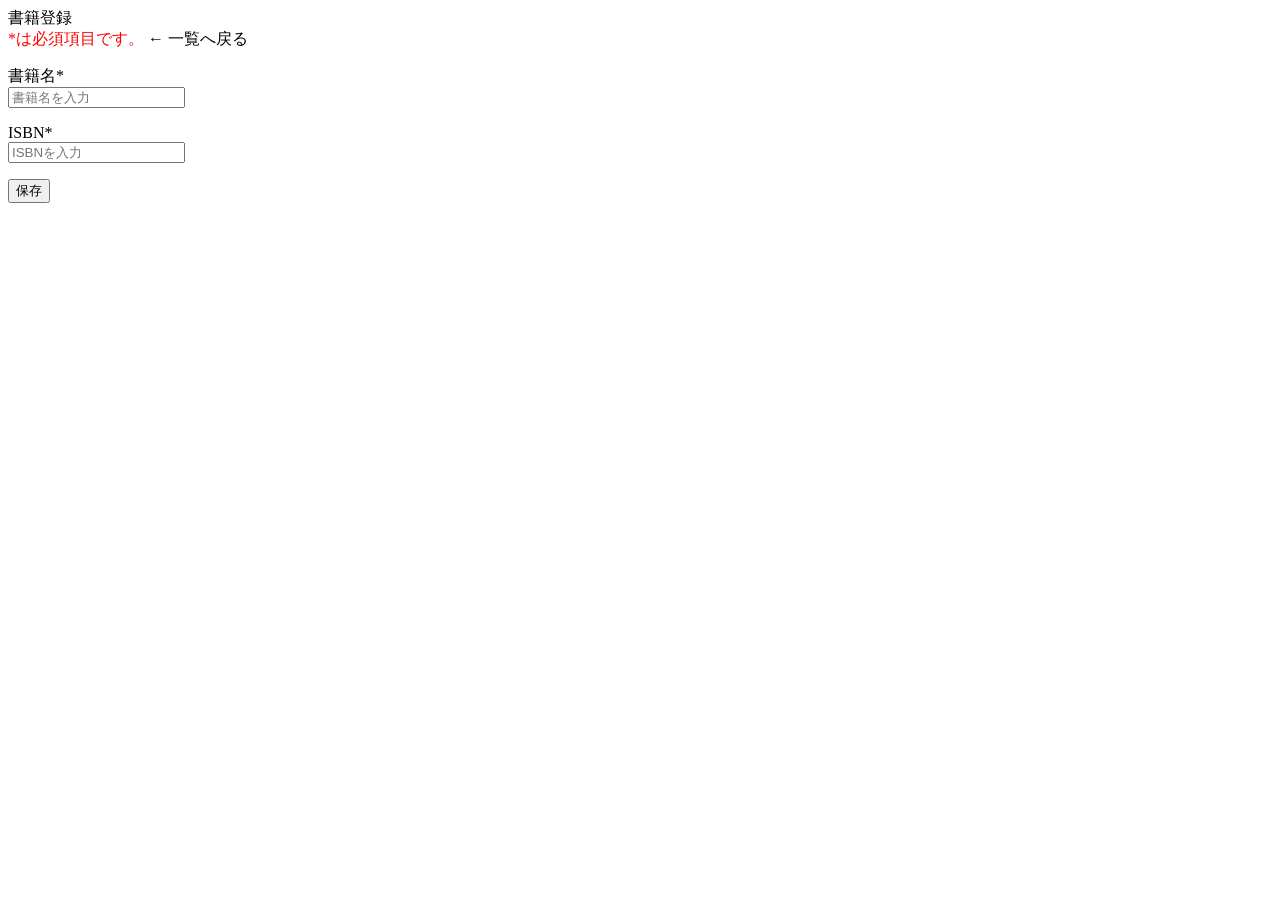
==== src/main/resources/templates/book/add.html @ d6ad6e2b "書籍登録画面の実装" ====
<!DOCTYPE html>
<html lang="ja" xmlns:th="http://www.thymeleaf.org">

<head th:replace="~{common :: meta_header('書籍登録',~{::link},~{::script})}">
    <title th:text="${title}+' | MTLibrary'"></title>
    <link rel="stylesheet" th:href="@{/css/book/add.css}" />
    <script type="text/javascript" th:src="@{/js/book/add.js}"></script>
</head>

<body>
    <div class="contents">
        <div th:replace="~{common :: main_sidebar}"></div>
        <div class="main_contents">
            <div th:replace="~{common :: header}"></div>
            <div class="inner_contens">
                <div class="page_title">書籍登録</div>
                <div class="page_contents">
                    <form id="book_register_form" th:object="${bookMstDto}" th:action="@{/book/add}" method="post">
                        <div class="mb30 flexarea">
                            <span>
                                <tr>
                                    <span style="color:red;">*は必須項目です。</span></th>
                                <a th:href="@{/book/index}" class="link">← 一覧へ戻る</a>
                                <body>
                                    <form action="#" method="post">
                                         <p>書籍名* <br>
                                        <input type="text" name ="title" th:field ="*{title}" placeholder ="書籍名を入力"></p>
                                        <th>
                                        </th>
                                            <div class = "err_msg" th:if="${errtitle}">
                                                <div th:each ="msg : ${errtitle}">
                                                    <p th:text ="${msg}"></p>
                                                </div>
                                            </div>
                                        </th>
                                        <p>ISBN* <br>
                                        <input text="text" name ="isbn" th:field ="*{isbn}" placeholder ="ISBNを入力"></p>
                                            <div class = "err_msg" th:if="${errisbn}">
                                                <div th:each ="msg : ${errisbn}">
                                                    <p th:text ="${msg}"></p>
                                                </div>
                                            </div>
                                        </th>
                                        <p><input type="submit" value="保存">
                                        </p>
                                    </form>
                                <body>
                            </span>
                        </div>
                    <div></div>
                    </form>
                </div>
            </div>
        </div>
    </div>
    <div th:replace="~{common :: footer}"></div>
</body>
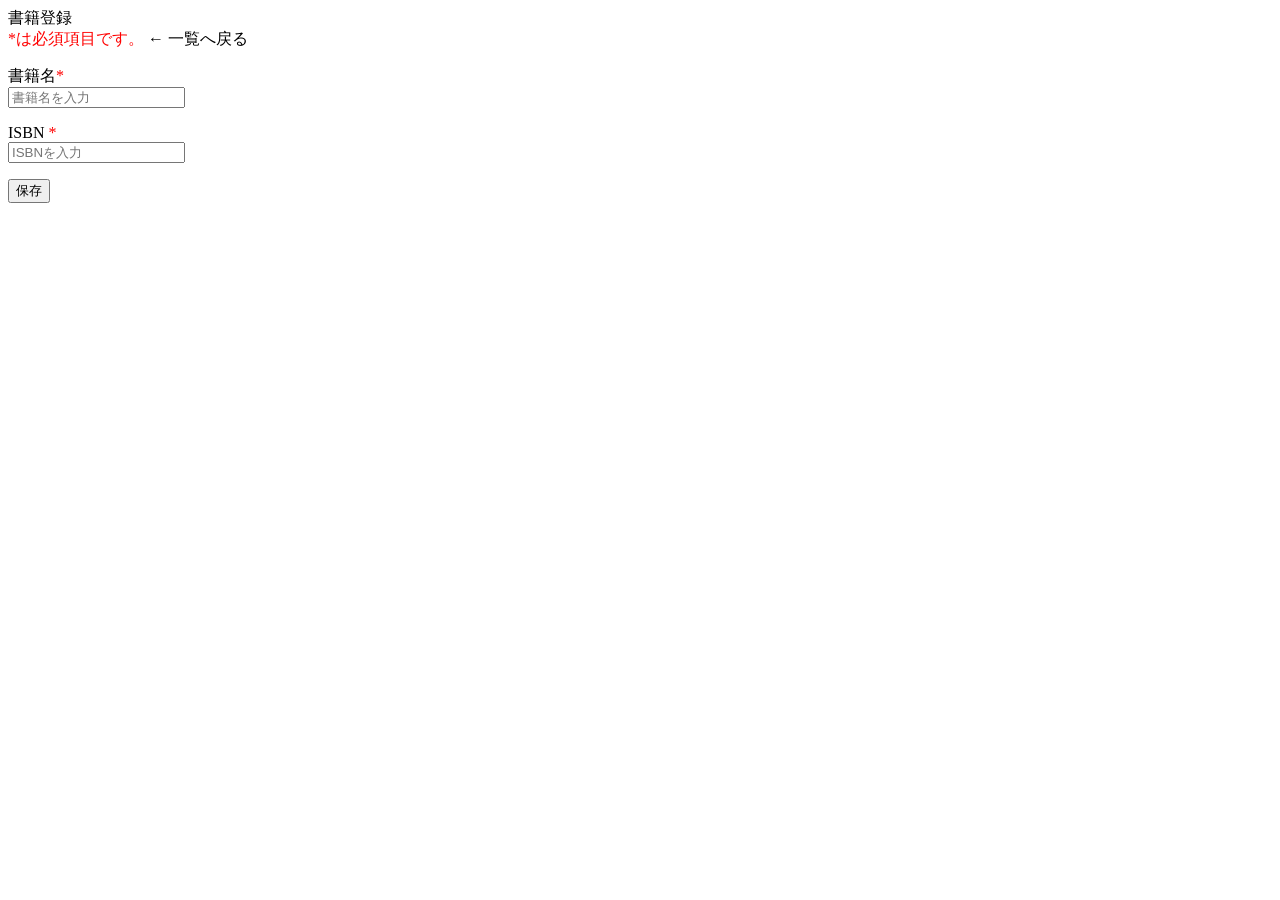
==== commit 90ca664d: "書籍登録アスタリスクの色の変更" ====
--- a/src/main/resources/templates/book/add.html
+++ b/src/main/resources/templates/book/add.html
@@ -23,7 +23,8 @@
                                 <a th:href="@{/book/index}" class="link">← 一覧へ戻る</a>
                                 <body>
                                     <form action="#" method="post">
-                                         <p>書籍名* <br>
+                                         <p>書籍名<span style="color:red;">*</span>
+                                                <br>
                                         <input type="text" name ="title" th:field ="*{title}" placeholder ="書籍名を入力"></p>
                                         <th>
                                         </th>
@@ -33,7 +34,8 @@
                                                 </div>
                                             </div>
                                         </th>
-                                        <p>ISBN* <br>
+                                        <p>ISBN <span style="color:red;">*</span>
+                                            <br>
                                         <input text="text" name ="isbn" th:field ="*{isbn}" placeholder ="ISBNを入力"></p>
                                             <div class = "err_msg" th:if="${errisbn}">
                                                 <div th:each ="msg : ${errisbn}">
